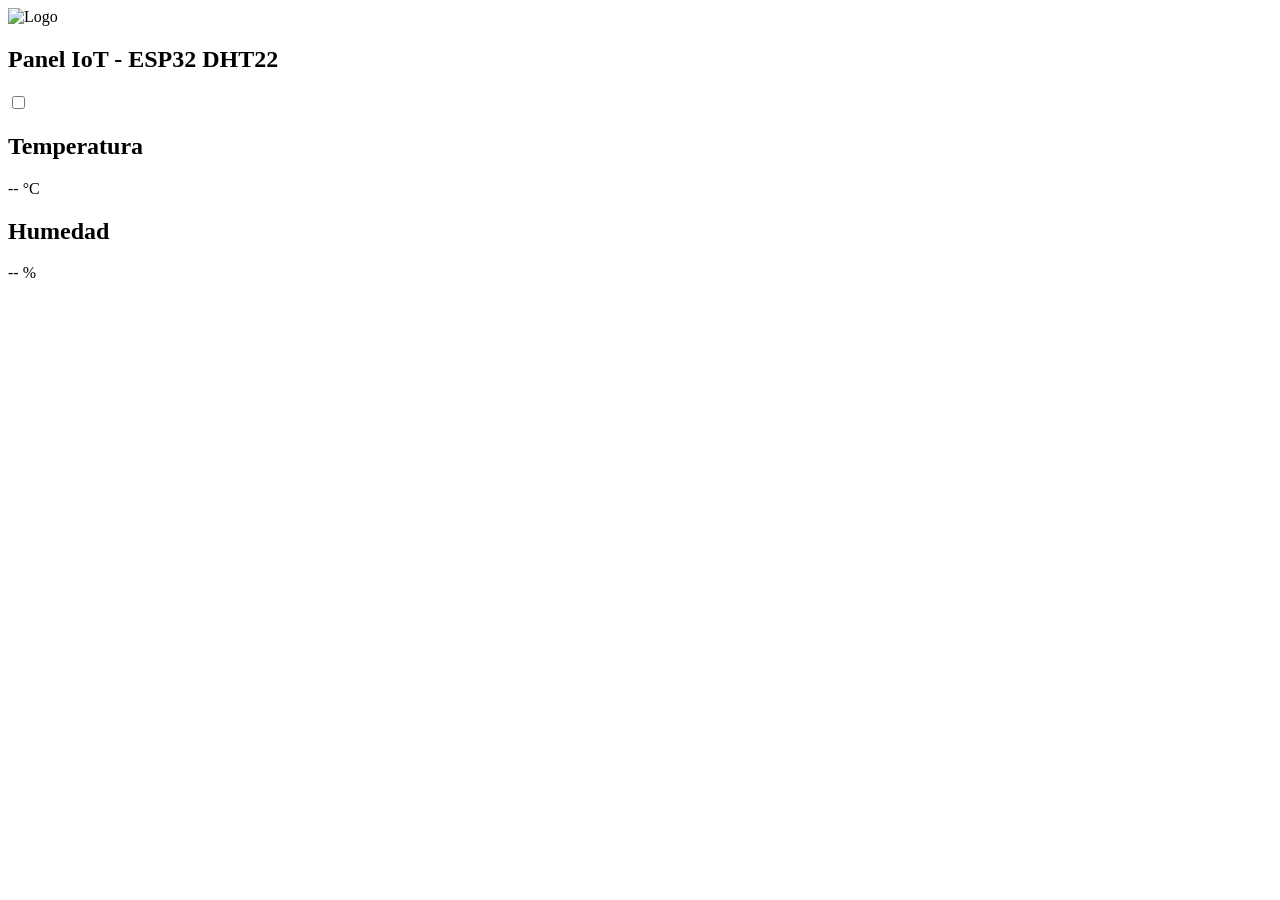
==== Firmwares/Segundo Firmware/data/index.html @ 342a296a "Segundo Firmware" ====
<!DOCTYPE html>
<html lang="es">
<head>
  <meta charset="UTF-8" />
  <meta name="viewport" content="width=device-width, initial-scale=1.0" />
  <title>Panel IoT - ESP32 DHT22</title>
  <link rel="stylesheet" href="style.css" />
</head>
<body>
  <!-- Navbar -->
  <nav class="navbar">
    <div class="nav-left">
      <img src="https://electronicagambino.com/wp-content/uploads/2023/05/cropped-Electronica-Gambino-e1684335474114.png" alt="Logo" class="logo">
      <h1>Panel IoT - ESP32 DHT22</h1>
    </div>
    <div class="theme-toggle">
      <input type="checkbox" id="toggle-theme">
      <label for="toggle-theme" class="toggle-label">
        <i class="fas fa-moon"></i>
        <i class="fas fa-sun"></i>
        <span class="ball"></span>
      </label>
    </div>
  </nav>

  <!-- Contenido -->
  <main class="container">
    <div class="card">
      <h2>Temperatura</h2>
      <p id="tempValue">-- °C</p>
    </div>
    <div class="card">
      <h2>Humedad</h2>
      <p id="humValue">-- %</p>
    </div>
  </main>

  <!-- Scripts -->
  <script src="https://kit.fontawesome.com/a2e0e6adcb.js" crossorigin="anonymous"></script>
  <script src="script.js"></script>
</body>
</html>
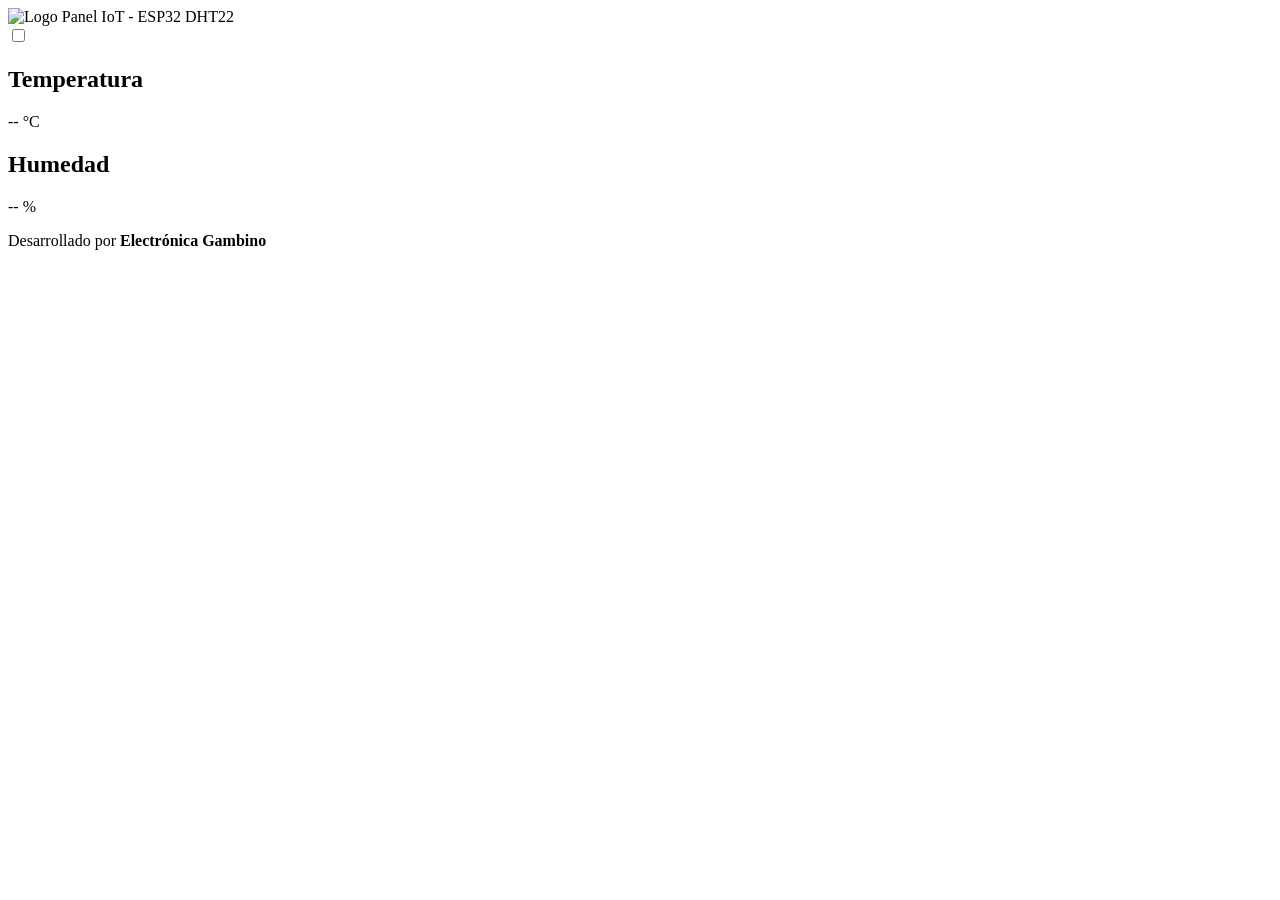
==== commit c64fc3ab: "Primer y segundo firmware funcionando" ====
--- a/Firmwares/Segundo Firmware/data/index.html
+++ b/Firmwares/Segundo Firmware/data/index.html
@@ -3,40 +3,46 @@
 <head>
   <meta charset="UTF-8" />
   <meta name="viewport" content="width=device-width, initial-scale=1.0" />
-  <title>Panel IoT - ESP32 DHT22</title>
+  <title>Panel IoT - DHT22 ESP32</title>
   <link rel="stylesheet" href="style.css" />
+  <script src="https://kit.fontawesome.com/a2e0e6adcb.js" crossorigin="anonymous"></script>
 </head>
 <body>
-  <!-- Navbar -->
   <nav class="navbar">
     <div class="nav-left">
-      <img src="https://electronicagambino.com/wp-content/uploads/2023/05/cropped-Electronica-Gambino-e1684335474114.png" alt="Logo" class="logo">
-      <h1>Panel IoT - ESP32 DHT22</h1>
+      <img 
+        src="https://electronicagambino.com/wp-content/uploads/2023/05/cropped-Electronica-Gambino-e1684335474114.png" 
+        alt="Logo" class="logo">
+      <span class="title">Panel IoT - ESP32 DHT22</span>
     </div>
-    <div class="theme-toggle">
-      <input type="checkbox" id="toggle-theme">
-      <label for="toggle-theme" class="toggle-label">
+    <div class="toggle-container">
+      <input type="checkbox" id="theme-toggle" />
+      <label for="theme-toggle" class="toggle">
         <i class="fas fa-moon"></i>
         <i class="fas fa-sun"></i>
-        <span class="ball"></span>
+        <span class="slider"></span>
       </label>
     </div>
   </nav>
 
-  <!-- Contenido -->
-  <main class="container">
-    <div class="card">
+  <main class="main">
+    <div class="card temperature">
+      <i class="fas fa-thermometer-half icon"></i>
       <h2>Temperatura</h2>
       <p id="tempValue">-- °C</p>
     </div>
-    <div class="card">
+
+    <div class="card humidity">
+      <i class="fas fa-tint icon"></i>
       <h2>Humedad</h2>
       <p id="humValue">-- %</p>
     </div>
   </main>
 
-  <!-- Scripts -->
-  <script src="https://kit.fontawesome.com/a2e0e6adcb.js" crossorigin="anonymous"></script>
+  <footer>
+    <p>Desarrollado por <strong>Electrónica Gambino</strong></p>
+  </footer>
+
   <script src="script.js"></script>
 </body>
 </html>
